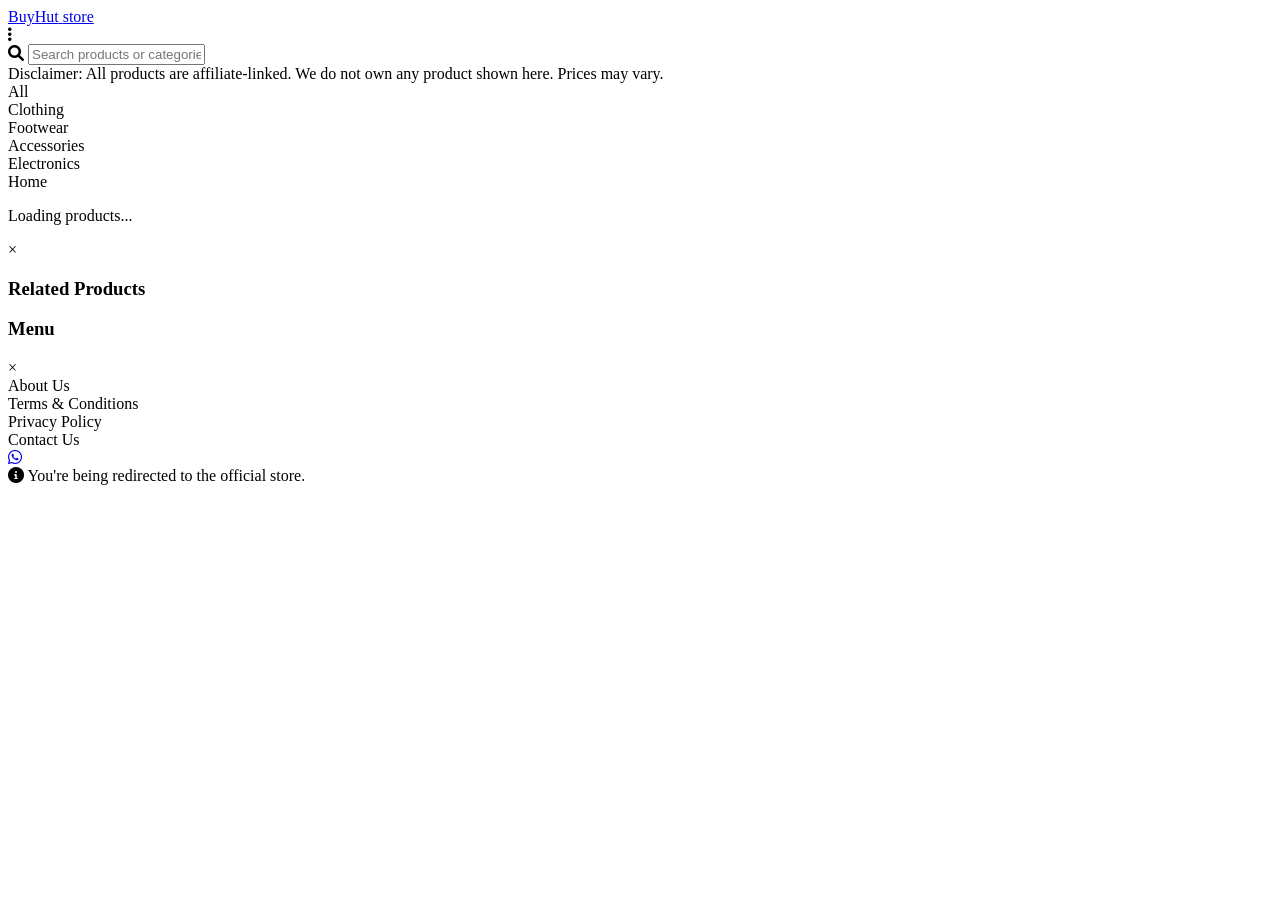
==== index.html @ 4274df1e "Create index.html" ====
<!DOCTYPE html>
<html lang="en">
<head>
    <meta charset="UTF-8">
    <meta name="viewport" content="width=device-width, initial-scale=1.0">
    <title>BUYHUT store - Shop Fashion, Electronics & More</title>
    <meta name="description" content="BUYHUT store - Your one-stop shop for fashion, electronics, accessories and more at the best prices. Shop now!">
    <link rel="stylesheet" href="styles.css">
    <link rel="stylesheet" href="error.css">
    <link rel="stylesheet" href="https://cdnjs.cloudflare.com/ajax/libs/font-awesome/6.0.0/css/all.min.css">
    <link rel="preconnect" href="https://fonts.googleapis.com">
    <link rel="preconnect" href="https://fonts.gstatic.com" crossorigin>
    <link href="https://fonts.googleapis.com/css2?family=Poppins:wght@300;400;500;600;700&display=swap" rel="stylesheet">
    <link rel="icon" href="images/favicon.ico" type="image/x-icon">
</head>
<body>
    <!-- Navigation Bar -->
    <header>
        <div class="logo">
            <a href="index.html">
                <span class="buy">Buy</span><span class="hut">Hut</span>
                <span class="store">store</span>
            </a>
        </div>
        <div class="menu-icon" id="menuIcon">
            <i class="fas fa-ellipsis-v"></i>
        </div>
    </header>

    <!-- Search Bar -->
    <div class="search-container">
        <div class="search-bar">
            <i class="fas fa-search"></i>
            <input type="text" id="searchInput" placeholder="Search products or categories...">
        </div>
        <div class="disclaimer-container">
            <div class="disclaimer-ticker">
                Disclaimer: All products are affiliate-linked. We do not own any product shown here. Prices may vary.
            </div>
        </div>
    </div>

    <!-- Category Navigation -->
    <div class="category-nav">
        <div class="category-chip active" data-category="all">All</div>
        <div class="category-chip" data-category="clothing">Clothing</div>
        <div class="category-chip" data-category="footwear">Footwear</div>
        <div class="category-chip" data-category="accessories">Accessories</div>
        <div class="category-chip" data-category="electronics">Electronics</div>
        <div class="category-chip" data-category="home">Home</div>
    </div>

    <!-- Loading Spinner -->
    <div class="loading-container" id="loadingSpinner">
        <div class="spinner"></div>
        <p>Loading products...</p>
    </div>

    <!-- Products Grid -->
    <div class="products-container" id="productsContainer">
        <!-- Products will be dynamically loaded here -->
    </div>

    <!-- Product Modal -->
    <div class="modal" id="productModal">
        <div class="modal-content">
            <span class="close-modal">&times;</span>
            <div class="modal-body">
                <!-- Product details will be dynamically loaded here -->
            </div>
            <div class="related-products">
                <h3>Related Products</h3>
                <div class="related-products-container">
                    <!-- Related products will be dynamically loaded here -->
                </div>
            </div>
        </div>
    </div>

    <!-- Bottom Sheet Menu -->
    <div class="bottom-sheet" id="bottomSheet">
        <div class="bottom-sheet-content">
            <div class="bottom-sheet-header">
                <h3>Menu</h3>
                <span class="close-sheet">&times;</span>
            </div>
            <div class="bottom-sheet-items">
                <div class="menu-item" data-page="about">About Us</div>
                <div class="menu-item" data-page="terms">Terms & Conditions</div>
                <div class="menu-item" data-page="privacy">Privacy Policy</div>
                <div class="menu-item" data-page="contact">Contact Us</div>
            </div>
        </div>
    </div>

    <!-- WhatsApp Chat Icon -->
    <a href="https://wa.me/1234567890" class="whatsapp-icon" target="_blank">
        <i class="fab fa-whatsapp"></i>
    </a>

    <!-- Toast Message -->
    <div class="toast" id="toast">
        <div class="toast-content">
            <i class="fas fa-info-circle"></i>
            <span id="toastMessage">You're being redirected to the official store.</span>
        </div>
    </div>

    <!-- Scripts -->
    <script src="script.js"></script>
</body>
          </html>
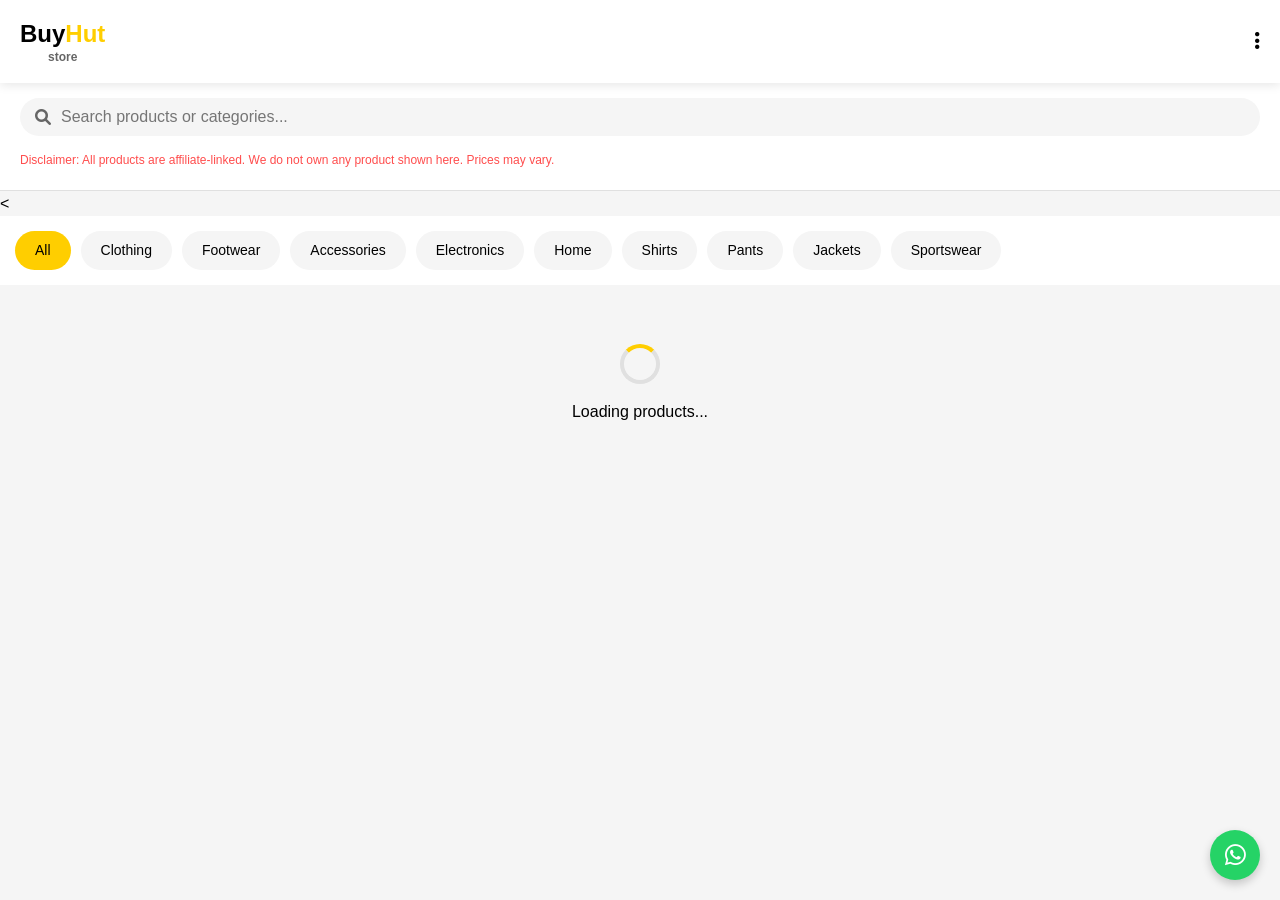
==== commit 0f94b3c2: "Update index.html" ====
--- a/index.html
+++ b/index.html
@@ -40,15 +40,19 @@
         </div>
     </div>
 
-    <!-- Category Navigation -->
-    <div class="category-nav">
-        <div class="category-chip active" data-category="all">All</div>
-        <div class="category-chip" data-category="clothing">Clothing</div>
-        <div class="category-chip" data-category="footwear">Footwear</div>
-        <div class="category-chip" data-category="accessories">Accessories</div>
-        <div class="category-chip" data-category="electronics">Electronics</div>
-        <div class="category-chip" data-category="home">Home</div>
-    </div>
+    <<div class="category-nav">
+    <div class="category-chip active" data-category="all">All</div>
+    <div class="category-chip" data-category="clothing">Clothing</div>
+    <div class="category-chip" data-category="footwear">Footwear</div>
+    <div class="category-chip" data-category="accessories">Accessories</div>
+    <div class="category-chip" data-category="electronics">Electronics</div>
+    <div class="category-chip" data-category="home">Home</div>
+    <!-- New Categories -->
+    <div class="category-chip" data-category="shirts">Shirts</div>
+    <div class="category-chip" data-category="pants">Pants</div>
+    <div class="category-chip" data-category="jackets">Jackets</div>
+    <div class="category-chip" data-category="sportswear">Sportswear</div>
+</div>
 
     <!-- Loading Spinner -->
     <div class="loading-container" id="loadingSpinner">
--- a/styles.css
+++ b/styles.css
@@ -0,0 +1,566 @@
+/* Global Styles */
+:root {
+    --primary-yellow: #ffce00;
+    --primary-white: #ffffff;
+    --primary-black: #000000;
+    --accent-red: #ff4d4d;
+    --light-gray: #f5f5f5;
+    --medium-gray: #e0e0e0;
+    --dark-gray: #666666;
+    --shadow: 0 2px 10px rgba(0, 0, 0, 0.1);
+    --border-radius: 12px;
+}
+
+* {
+    margin: 0;
+    padding: 0;
+    box-sizing: border-box;
+    font-family: 'Poppins', sans-serif;
+}
+
+body {
+    background-color: var(--light-gray);
+    color: var(--primary-black);
+    line-height: 1.6;
+    overflow-x: hidden;
+}
+
+a {
+    text-decoration: none;
+    color: inherit;
+}
+
+/* Header Styles */
+header {
+    display: flex;
+    justify-content: space-between;
+    align-items: center;
+    padding: 15px 20px;
+    background-color: var(--primary-white);
+    box-shadow: var(--shadow);
+    position: sticky;
+    top: 0;
+    z-index: 100;
+}
+
+.logo {
+    font-size: 24px;
+    font-weight: 700;
+}
+
+.buy {
+    color: var(--primary-black);
+}
+
+.hut {
+    color: var(--primary-yellow);
+}
+
+.store {
+    display: block;
+    font-size: 12px;
+    text-align: center;
+    margin-top: -5px;
+    color: var(--dark-gray);
+}
+
+.page-title {
+    font-size: 18px;
+    font-weight: 500;
+}
+
+.menu-icon {
+    font-size: 20px;
+    cursor: pointer;
+}
+
+/* Search Bar Styles */
+.search-container {
+    padding: 15px 20px;
+    background-color: var(--primary-white);
+    border-bottom: 1px solid var(--medium-gray);
+    position: sticky;
+    top: 60px;
+    z-index: 90;
+}
+
+.search-bar {
+    display: flex;
+    align-items: center;
+    background-color: var(--light-gray);
+    border-radius: 50px;
+    padding: 10px 15px;
+    margin-bottom: 10px;
+}
+
+.search-bar i {
+    color: var(--dark-gray);
+    margin-right: 10px;
+}
+
+.search-bar input {
+    border: none;
+    background: transparent;
+    width: 100%;
+    outline: none;
+    font-size: 16px;
+}
+
+.disclaimer-container {
+    overflow: hidden;
+    padding: 5px 0;
+}
+
+.disclaimer-ticker {
+    font-size: 12px;
+    color: var(--accent-red);
+    white-space: nowrap;
+    animation: ticker 20s linear infinite;
+}
+
+@keyframes ticker {
+    0% { transform: translateX(100%); }
+    100% { transform: translateX(-100%); }
+}
+
+/* Category Navigation Styles */
+.category-nav {
+    display: flex;
+    overflow-x: auto;
+    padding: 15px 10px;
+    background-color: var(--primary-white);
+    scrollbar-width: none; /* Firefox */
+    -ms-overflow-style: none; /* IE and Edge */
+}
+
+.category-nav::-webkit-scrollbar {
+    display: none; /* Chrome, Safari, Opera */
+}
+
+.category-chip {
+    flex: 0 0 auto;
+    padding: 8px 20px;
+    margin: 0 5px;
+    background-color: var(--light-gray);
+    border-radius: 50px;
+    font-size: 14px;
+    font-weight: 500;
+    cursor: pointer;
+    transition: all 0.3s ease;
+    white-space: nowrap;
+}
+
+.category-chip.active {
+    background-color: var(--primary-yellow);
+    color: var(--primary-black);
+}
+
+/* Loading Spinner Styles */
+.loading-container {
+    display: flex;
+    flex-direction: column;
+    justify-content: center;
+    align-items: center;
+    height: 200px;
+}
+
+.spinner {
+    width: 40px;
+    height: 40px;
+    border: 4px solid var(--medium-gray);
+    border-top: 4px solid var(--primary-yellow);
+    border-radius: 50%;
+    animation: spin 1s linear infinite;
+    margin-bottom: 15px;
+}
+
+@keyframes spin {
+    0% { transform: rotate(0deg); }
+    100% { transform: rotate(360deg); }
+}
+
+/* Products Grid Styles */
+.products-container {
+    display: grid;
+    grid-template-columns: repeat(2, 1fr);
+    gap: 15px;
+    padding: 15px;
+}
+
+.product-card {
+    background-color: var(--primary-white);
+    border-radius: var(--border-radius);
+    overflow: hidden;
+    box-shadow: var(--shadow);
+    position: relative;
+    transition: transform 0.3s ease;
+    margin-bottom: 5px;
+}
+
+.product-card:active {
+    transform: scale(0.98);
+}
+
+.product-image-container {
+    position: relative;
+    padding-top: 100%; /* 1:1 Aspect Ratio */
+    overflow: hidden;
+}
+
+.product-image {
+    position: absolute;
+    top: 0;
+    left: 0;
+    width: 100%;
+    height: 100%;
+    object-fit: cover;
+}
+
+.share-icon {
+    position: absolute;
+    top: 10px;
+    right: 10px;
+    background-color: rgba(255, 255, 255, 0.8);
+    border-radius: 50%;
+    width: 30px;
+    height: 30px;
+    display: flex;
+    justify-content: center;
+    align-items: center;
+    cursor: pointer;
+    z-index: 2;
+    box-shadow: 0 2px 5px rgba(0, 0, 0, 0.2);
+    transition: all 0.2s ease;
+}
+
+.share-icon:hover {
+    transform: scale(1.1);
+    background-color: rgba(255, 255, 255, 0.9);
+}
+
+.new-tag {
+    position: absolute;
+    top: 10px;
+    left: 10px;
+    background-color: var(--accent-red);
+    color: var(--primary-white);
+    padding: 3px 10px;
+    border-radius: 3px;
+    font-size: 12px;
+    font-weight: 600;
+    z-index: 2;
+}
+
+.product-info {
+    padding: 12px;
+}
+
+.product-code {
+    font-size: 12px;
+    color: var(--dark-gray);
+    margin-bottom: 5px;
+}
+
+.product-name {
+    font-size: 14px;
+    font-weight: 600;
+    margin-bottom: 5px;
+    display: -webkit-box;
+    -webkit-line-clamp: 2;
+    -webkit-box-orient: vertical;
+    overflow: hidden;
+    height: 42px;
+}
+
+.product-price {
+    font-size: 16px;
+    font-weight: 700;
+    margin-bottom: 10px;
+}
+
+.buy-button {
+    display: block;
+    width: 100%;
+    padding: 8px 0;
+    background-color: var(--primary-yellow);
+    color: var(--primary-black);
+    text-align: center;
+    border-radius: 5px;
+    font-weight: 600;
+    font-size: 14px;
+    cursor: pointer;
+    transition: background-color 0.3s ease;
+}
+
+.buy-button:hover {
+    background-color: #e6b800;
+}
+
+/* Modal Styles */
+.modal {
+    display: none;
+    position: fixed;
+    top: 0;
+    left: 0;
+    width: 100%;
+    height: 100%;
+    background-color: rgba(0, 0, 0, 0.7);
+    z-index: 1000;
+    overflow-y: auto;
+}
+
+.modal-content {
+    background-color: var(--primary-white);
+    margin: 60px auto 20px;
+    width: 90%;
+    max-width: 600px;
+    border-radius: var(--border-radius);
+    position: relative;
+    overflow: hidden;
+}
+
+.close-modal {
+    position: absolute;
+    top: 15px;
+    right: 15px;
+    font-size: 24px;
+    cursor: pointer;
+    z-index: 10;
+    color: var(--primary-white);
+    background-color: rgba(0, 0, 0, 0.5);
+    width: 30px;
+    height: 30px;
+    border-radius: 50%;
+    display: flex;
+    justify-content: center;
+    align-items: center;
+}
+
+.modal-body {
+    padding: 20px;
+}
+
+.modal-image {
+    width: 100%;
+    border-radius: var(--border-radius);
+    margin-bottom: 20px;
+}
+
+.modal-product-code {
+    font-size: 14px;
+    color: var(--dark-gray);
+    margin-bottom: 5px;
+}
+
+.modal-product-name {
+    font-size: 20px;
+    font-weight: 700;
+    margin-bottom: 10px;
+}
+
+.modal-product-price {
+    font-size: 18px;
+    font-weight: 700;
+    margin-bottom: 15px;
+}
+
+.modal-product-description {
+    margin-bottom: 20px;
+    font-size: 14px;
+    line-height: 1.6;
+}
+
+.modal-buy-button {
+    display: block;
+    width: 100%;
+    padding: 12px 0;
+    background-color: var(--primary-yellow);
+    color: var(--primary-black);
+    text-align: center;
+    border-radius: 5px;
+    font-weight: 600;
+    font-size: 16px;
+    cursor: pointer;
+    margin-bottom: 20px;
+}
+
+.related-products {
+    padding: 20px;
+    background-color: var(--light-gray);
+}
+
+.related-products h3 {
+    margin-bottom: 15px;
+    font-size: 18px;
+}
+
+.related-products-container {
+    display: flex;
+    overflow-x: auto;
+    gap: 15px;
+    padding-bottom: 10px;
+    scrollbar-width: none;
+    -ms-overflow-style: none;
+}
+
+.related-products-container::-webkit-scrollbar {
+    display: none;
+}
+
+.related-product-card {
+    flex: 0 0 150px;
+    background-color: var(--primary-white);
+    border-radius: var(--border-radius);
+    overflow: hidden;
+    box-shadow: var(--shadow);
+}
+
+.related-product-image {
+    width: 100%;
+    height: 150px;
+    object-fit: cover;
+}
+
+.related-product-info {
+    padding: 10px;
+}
+
+.related-product-name {
+    font-size: 12px;
+    font-weight: 600;
+    margin-bottom: 5px;
+    display: -webkit-box;
+    -webkit-line-clamp: 2;
+    -webkit-box-orient: vertical;
+    overflow: hidden;
+    height: 36px;
+}
+
+.related-product-price {
+    font-size: 14px;
+    font-weight: 700;
+}
+
+/* Bottom Sheet Menu Styles */
+.bottom-sheet {
+    display: none;
+    position: fixed;
+    bottom: 0;
+    left: 0;
+    width: 100%;
+    z-index: 1000;
+    background-color: rgba(0, 0, 0, 0.5);
+    height: 100%;
+    opacity: 0;
+    transition: opacity 0.3s ease;
+}
+
+.bottom-sheet.active {
+    display: block;
+    opacity: 1;
+}
+
+.bottom-sheet-content {
+    background-color: var(--primary-white);
+    border-top-left-radius: 20px;
+    border-top-right-radius: 20px;
+    padding: 20px;
+    box-shadow: 0 -5px 20px rgba(0, 0, 0, 0.1);
+    position: absolute;
+    bottom: 0;
+    left: 0;
+    width: 100%;
+    transform: translateY(100%);
+    transition: transform 0.3s ease;
+}
+
+.bottom-sheet.active .bottom-sheet-content {
+    transform: translateY(0);
+}
+
+.bottom-sheet-header {
+    display: flex;
+    justify-content: space-between;
+    align-items: center;
+    margin-bottom: 20px;
+}
+
+.bottom-sheet-header h3 {
+    font-size: 18px;
+    font-weight: 600;
+}
+
+.close-sheet {
+    font-size: 24px;
+    cursor: pointer;
+}
+
+.menu-item {
+    padding: 15px 0;
+    border-bottom: 1px solid var(--medium-gray);
+    font-size: 16px;
+    cursor: pointer;
+}
+
+.menu-item:last-child {
+    border-bottom: none;
+}
+
+/* WhatsApp Icon Styles */
+.whatsapp-icon {
+    position: fixed;
+    bottom: 20px;
+    right: 20px;
+    width: 50px;
+    height: 50px;
+    background-color: #25D366;
+    color: var(--primary-white);
+    border-radius: 50%;
+    display: flex;
+    justify-content: center;
+    align-items: center;
+    font-size: 24px;
+    box-shadow: 0 4px 10px rgba(0, 0, 0, 0.2);
+    z-index: 99;
+}
+
+/* Toast Message Styles */
+.toast {
+    position: fixed;
+    bottom: 80px;
+    left: 50%;
+    transform: translateX(-50%);
+    background-color: rgba(0, 0, 0, 0.8);
+    color: var(--primary-white);
+    padding: 12px 20px;
+    border-radius: 50px;
+    font-size: 14px;
+    z-index: 1000;
+    display: none;
+}
+
+.toast-content {
+    display: flex;
+    align-items: center;
+}
+
+.toast-content i {
+    margin-right: 10px;
+}
+
+/* Media Queries */
+@media (min-width: 768px) {
+    .products-container {
+        grid-template-columns: repeat(3, 1fr);
+    }
+}
+
+@media (min-width: 1024px) {
+    .products-container {
+        grid-template-columns: repeat(4, 1fr);
+    }
+    
+    .modal-content {
+        max-width: 800px;
+    }
+}
--- a/error.css
+++ b/error.css
@@ -0,0 +1,74 @@
+/* Error Styles */
+.error-message {
+    display: flex;
+    flex-direction: column;
+    align-items: center;
+    justify-content: center;
+    text-align: center;
+    padding: 30px 20px;
+    background-color: #fff;
+    border-radius: 12px;
+    box-shadow: 0 2px 10px rgba(0, 0, 0, 0.1);
+    margin: 20px auto;
+    max-width: 500px;
+}
+
+.error-message i {
+    font-size: 48px;
+    color: #ff4d4d;
+    margin-bottom: 15px;
+}
+
+.error-message h3 {
+    font-size: 20px;
+    margin-bottom: 10px;
+    color: #333;
+}
+
+.error-message p {
+    font-size: 14px;
+    color: #666;
+    margin-bottom: 20px;
+    line-height: 1.5;
+}
+
+.error-message button {
+    background-color: #ffce00;
+    color: #000;
+    border: none;
+    padding: 10px 20px;
+    border-radius: 5px;
+    font-weight: 600;
+    cursor: pointer;
+    transition: background-color 0.3s ease;
+}
+
+.error-message button:hover {
+    background-color: #e6b800;
+}
+
+.no-products {
+    display: flex;
+    flex-direction: column;
+    align-items: center;
+    justify-content: center;
+    text-align: center;
+    padding: 30px 20px;
+    grid-column: 1 / -1;
+}
+
+.no-products i {
+    font-size: 48px;
+    color: #666;
+    margin-bottom: 15px;
+}
+
+.no-products h3 {
+    font-size: 20px;
+    margin-bottom: 10px;
+}
+
+.no-products p {
+    font-size: 14px;
+    color: #666;
+}
